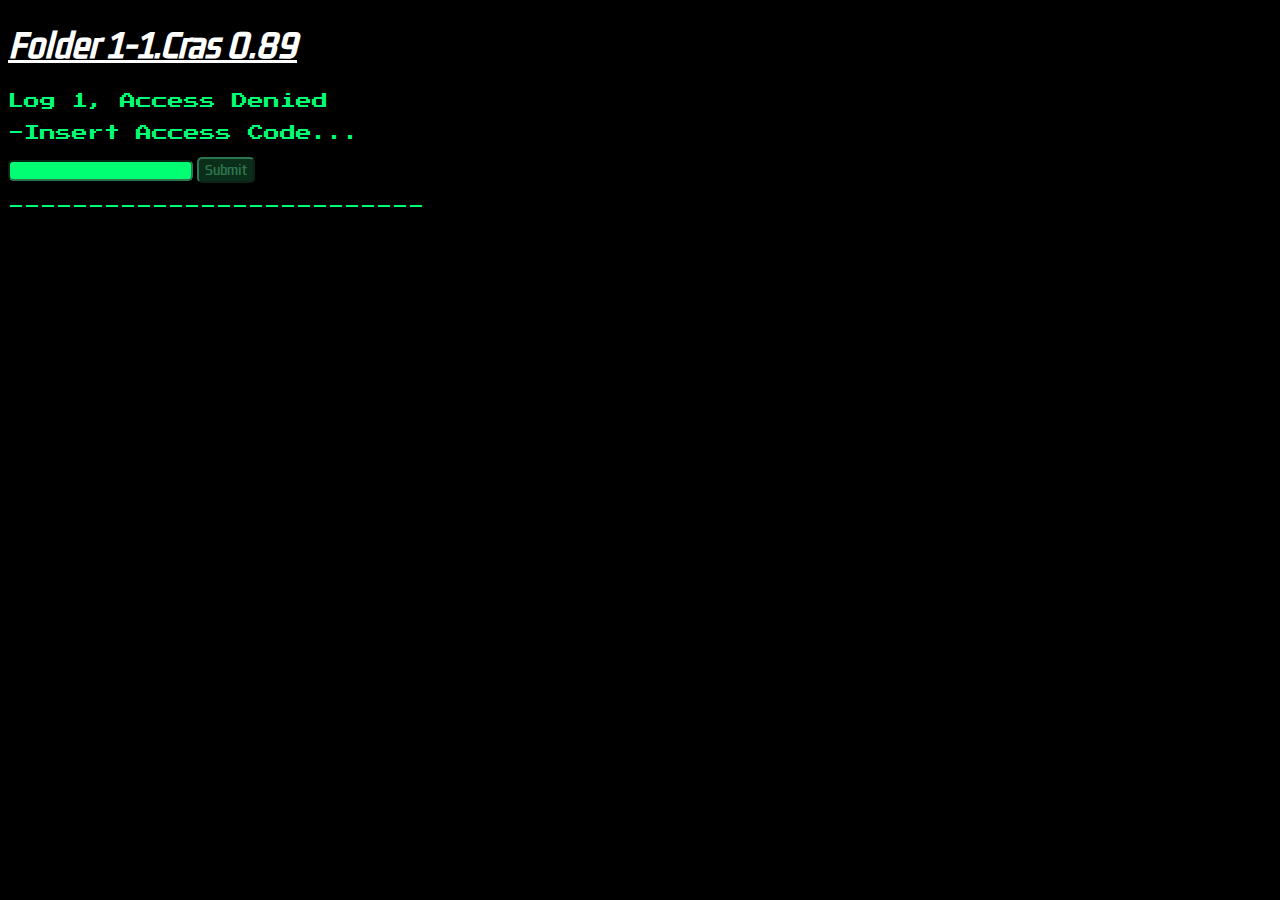
==== index.html @ 80b32dfb "Update index.html" ====
<!DOCTYPE html>
<html lang="en">
<head>
    <meta charset="UTF-8">
    <meta name="viewport" content="width=device-width, initial-scale=1.0">
    
    <title>Do not trust them</title>
    
    <link rel="stylesheet" href="style.css">
    <link href="https://fonts.googleapis.com/css2?family=Kdam+Thmor+Pro&display=swap" rel="stylesheet">
    <link href="https://fonts.googleapis.com/css2?family=Press+Start+2P&display=swap" rel="stylesheet">

    <script src="script.js" defer></script>
</head>
<body>

    <h1 id="título1">Folder 1-1.Cras 0.89</h1>

    <p>Log 1, Access Denied</p>
    <p>-Insert Access Code...</p>

    <div>
        <input type="password" id="input1">
        <button onclick="checkPassword()" id="sub1">Submit</button>
    </div>
    <p>--------------------------</p>

    <div id="errorContainer" class="error-message"></div>

    <div id="successMessage">
        <audio id="audio" src="glitchsound.mp3" loop></audio>
        <p style="color: darkgreen;">Day 16/4/2021</p>
        <p>We are following them. I think they suspect about our existence.
            They have the shard but we have the power. </p>
        <p>We are planning atacking, that cat should be dead a long time ago.</p>
        <p>We are preparing.</p>
        <p>Maybe the best thing to do is slowly aproximating more and more.</p>
        <p>They will not survive.</p>
        <p>--------------------------</p>
        <h6 id="last-update" style="size: 10px;">Last Update: 19/11/2023</h6>
    </div>

    <script src="script.js" defer></script>
</body>
</html>
---- style.css ----
body{
    background-color: black;
}
#título1{
    color: white;
    font-family: Kdam Thmor Pro;
    font-style: italic;
    text-decoration: underline
}
p{
    color: #00FF73;
    font-family: "Press Start 2P";
}
#input1{
    color: #0a2e1a;
    background-color: #00FF73;
    border-color: #2d774e;
    border-radius: 5px;
}
#sub1{
    color: #2d774e;
    background-color: #0a2e1a;
    border-color: #2d774e;
    border-radius: 5px;
    font-family: "Kdam Thmor Pro";
}
#successMessage{
    color: #00FF73;
    font-family: "Press Start 2P";
}
#messageContainer {
    margin-top: 10px;
    padding: 10px;
    border-radius: 5px;
}
.error-message{
    color: darkred;
    font-family: "Press Start 2P";
}
#last-update {
    position: fixed;
    bottom: 0;
    right: 0;
    margin: 10px;
}
.glitch-text {
    position: absolute;
    top: 0;
    left: 0;
    color: #fff; /* Cor do texto */
    text-shadow: 
        -1px -1px 0 #00ff00, /* Sombra com cor de glitch */
        1px -1px 0 #ff00ff,  /* Outra cor de glitch */
        -1px 1px 0 #ff0000,  /* Mais uma cor de glitch */
        1px 1px 0 #0000ff;   /* Outra cor de glitch */
    animation: glitch 0.05s infinite linear alternate-reverse;
}

@keyframes glitch {
    0% {
        text-shadow: 
            -1px -1px 0 #00ff00,
            1px -1px 0 #ff00ff,
            -1px 1px 0 #ff0000,
            1px 1px 0 #0000ff;
    }
    100% {
        text-shadow: 
            -1px -1px 0 #ff0000,
            1px -1px 0 #00ff00,
            -1px 1px 0 #0000ff,
            1px 1px 0 #ff00ff;
    }
}
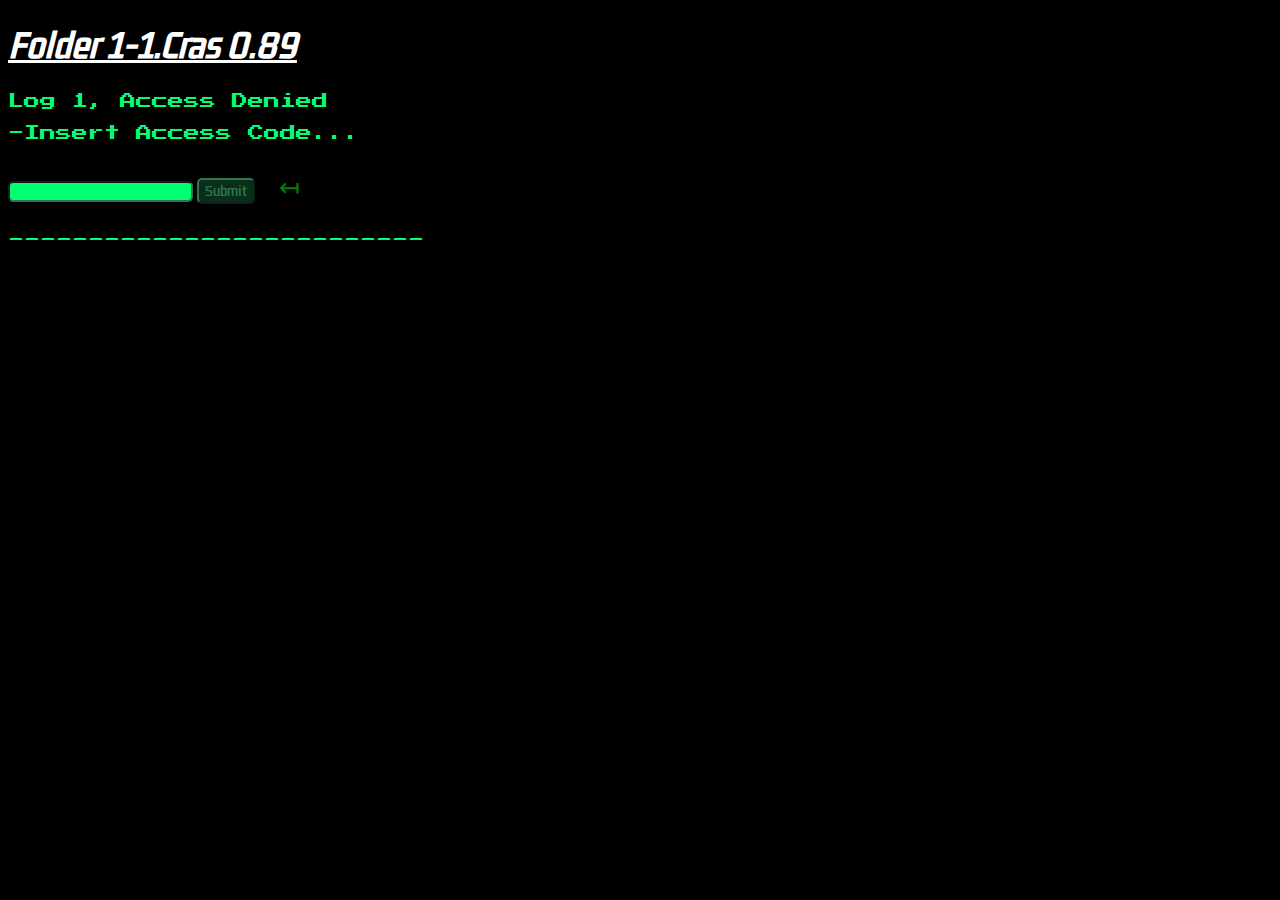
==== commit f83038f1: "somesecrets" ====
--- a/index.html
+++ b/index.html
@@ -22,6 +22,7 @@
     <div>
         <input type="password" id="input1">
         <button onclick="checkPassword()" id="sub1">Submit</button>
+        <a href="page2.html"><button id="sub2"> <span style="color: green; font-size: 25px;">↤</span>Don't</button></a>
     </div>
     <p>--------------------------</p>
 
--- a/style.css
+++ b/style.css
@@ -22,6 +22,18 @@
     background-color: #0a2e1a;
     border-color: #2d774e;
     border-radius: 5px;
+    font-family: "Kdam Thmor Pro";
+}
+#sub2{
+    background-color: #000;
+            color: rgb(12, 10, 10)000; /* Define a cor do texto como branco para contraste */
+            padding: 10px 20px;
+            border: none;
+            border-radius: 5px;
+            text-align: center;
+            text-decoration: none;
+            display: inline-block;
+            font-size: 16px;
     font-family: "Kdam Thmor Pro";
 }
 #successMessage{
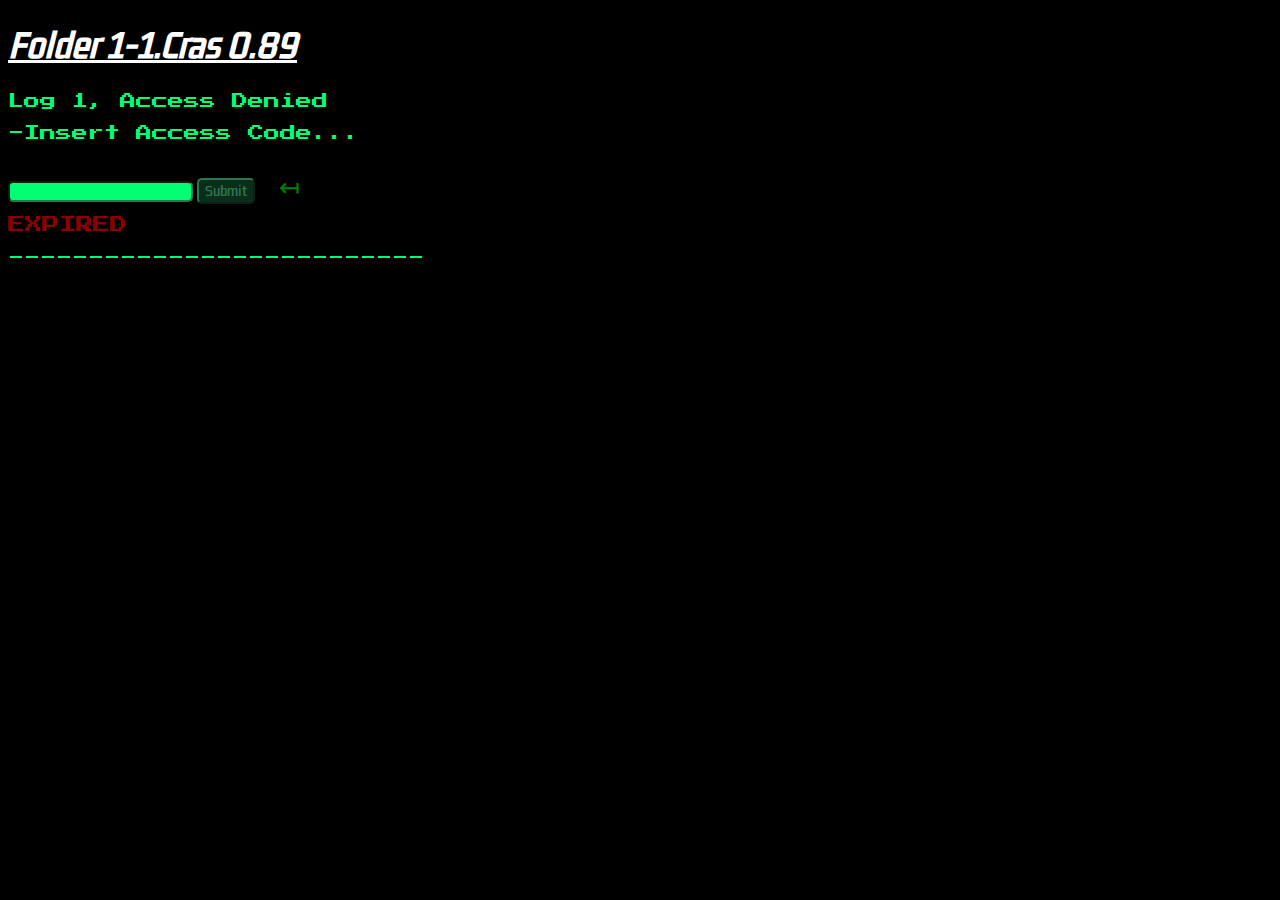
==== commit 8cf4998e: "Update" ====
--- a/index.html
+++ b/index.html
@@ -22,8 +22,10 @@
     <div>
         <input type="password" id="input1">
         <button onclick="checkPassword()" id="sub1">Submit</button>
-        <a href="page2.html"><button id="sub2"> <span style="color: green; font-size: 25px;">↤</span>Don't</button></a>
+        <a href="page2.html"><button id="sub2"> <span style="color: green; font-size: 25px;">↤</span></button></a>
+        <div id="countdown" class="countdown"></div>
     </div>
+    <br>
     <p>--------------------------</p>
 
     <div id="errorContainer" class="error-message"></div>
--- a/style.css
+++ b/style.css
@@ -1,5 +1,6 @@
 body{
     background-color: black;
+    position: relative;
 }
 #título1{
     color: white;
@@ -24,16 +25,21 @@
     border-radius: 5px;
     font-family: "Kdam Thmor Pro";
 }
+
 #sub2{
     background-color: #000;
-            color: rgb(12, 10, 10)000; /* Define a cor do texto como branco para contraste */
-            padding: 10px 20px;
-            border: none;
-            border-radius: 5px;
-            text-align: center;
-            text-decoration: none;
-            display: inline-block;
-            font-size: 16px;
+    color: #000;
+}
+#sub2 {
+    background-color: #000000; /* Define o fundo como preto */
+    color: #000000; /* Define o texto como preto */
+    padding: 10px 20px;
+    border: none;
+    border-radius: 5px;
+    text-align: center;
+    text-decoration: none;
+    display: inline-block;
+    font-size: 16px;
     font-family: "Kdam Thmor Pro";
 }
 #successMessage{
@@ -83,4 +89,24 @@
             -1px 1px 0 #0000ff,
             1px 1px 0 #ff00ff;
     }
+}
+
+.countdown {
+    position: absolute;
+    display: flex;
+    font-size: 17px;
+    color: green;
+    font-family: "Press Start 2P";
+}
+
+.countdown span {
+    margin: 0 4px;
+    background-color: #000000;
+    border-radius: 5px;
+}
+.expired {
+    color: darkred;
+    font-size: 17px;
+    background-color: black;
+    font-family: "Press Start 2P";
 }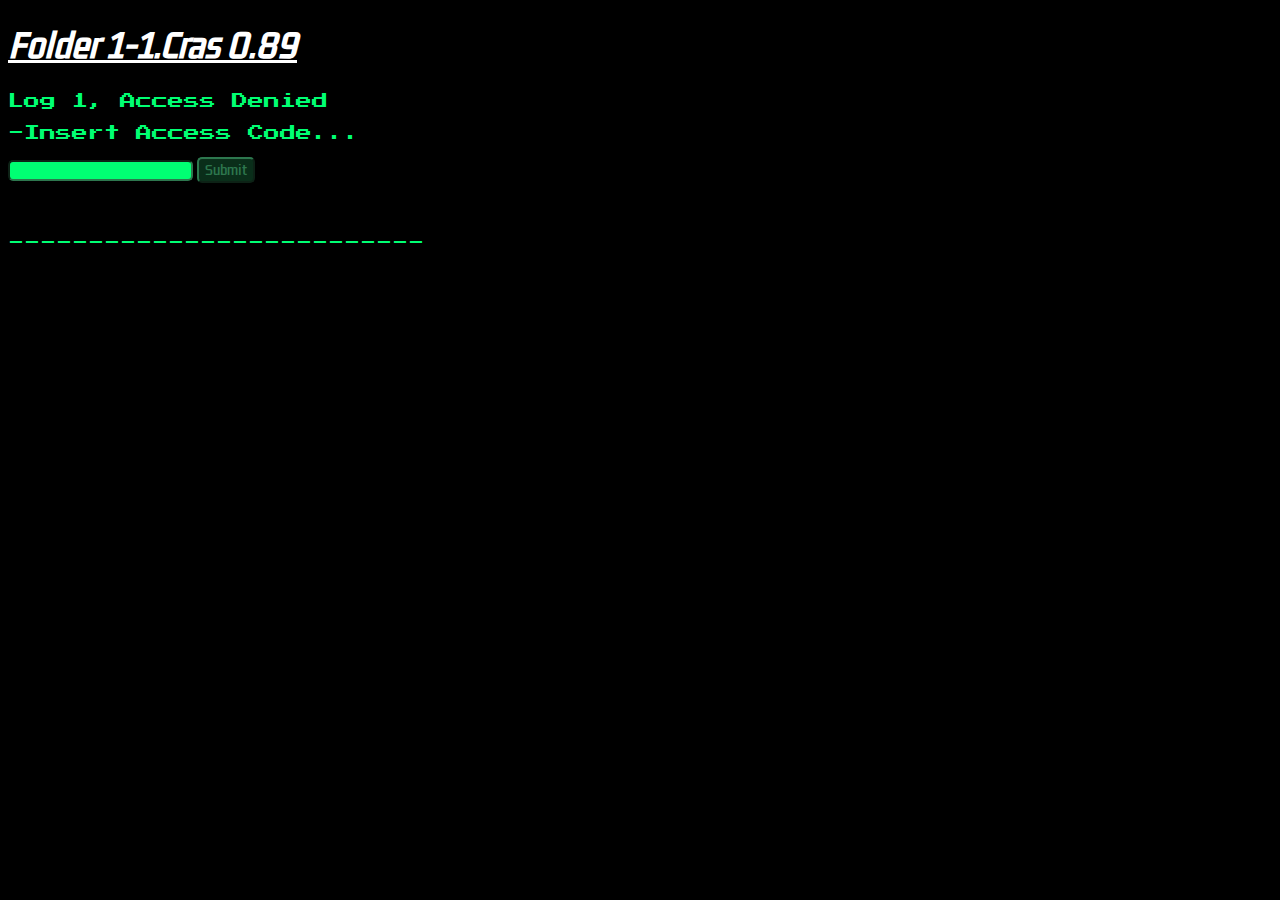
==== commit b8bf7a28: "update" ====
--- a/index.html
+++ b/index.html
@@ -3,7 +3,7 @@
 <head>
     <meta charset="UTF-8">
     <meta name="viewport" content="width=device-width, initial-scale=1.0">
-    
+
     <title>Do not trust them</title>
     
     <link rel="stylesheet" href="style.css">
@@ -19,10 +19,11 @@
     <p>Log 1, Access Denied</p>
     <p>-Insert Access Code...</p>
 
-    <div>
+    <div class="mobile-container">
         <input type="password" id="input1">
         <button onclick="checkPassword()" id="sub1">Submit</button>
-        <a href="page2.html"><button id="sub2"> <span style="color: green; font-size: 25px;">↤</span></button></a>
+        <br>
+        <br>
         <div id="countdown" class="countdown"></div>
     </div>
     <br>
@@ -32,15 +33,14 @@
 
     <div id="successMessage">
         <audio id="audio" src="glitchsound.mp3" loop></audio>
-        <p style="color: darkgreen;">Day 16/4/2021</p>
-        <p>We are following them. I think they suspect about our existence.
-            They have the shard but we have the power. </p>
-        <p>We are planning atacking, that cat should be dead a long time ago.</p>
-        <p>We are preparing.</p>
-        <p>Maybe the best thing to do is slowly aproximating more and more.</p>
-        <p>They will not survive.</p>
+        <p style="color: darkgreen;">Day 4/2/2021</p>
+        <p>He escaped our fire reality throught a gap in our reality mainteiners.</p>
+        <p>We will keep a eye on he.</p>
+        <p>I think he is seeking for help.</p>
+        <p>We'll see what is going to happen next.</p>
+        <p>The future is with us.</p>
         <p>--------------------------</p>
-        <h6 id="last-update" style="size: 10px;">Last Update: 19/11/2023</h6>
+        <h6 id="last-update" style="size: 10px;">Last Update: 21/11/2023</h6>
     </div>
 
     <script src="script.js" defer></script>
